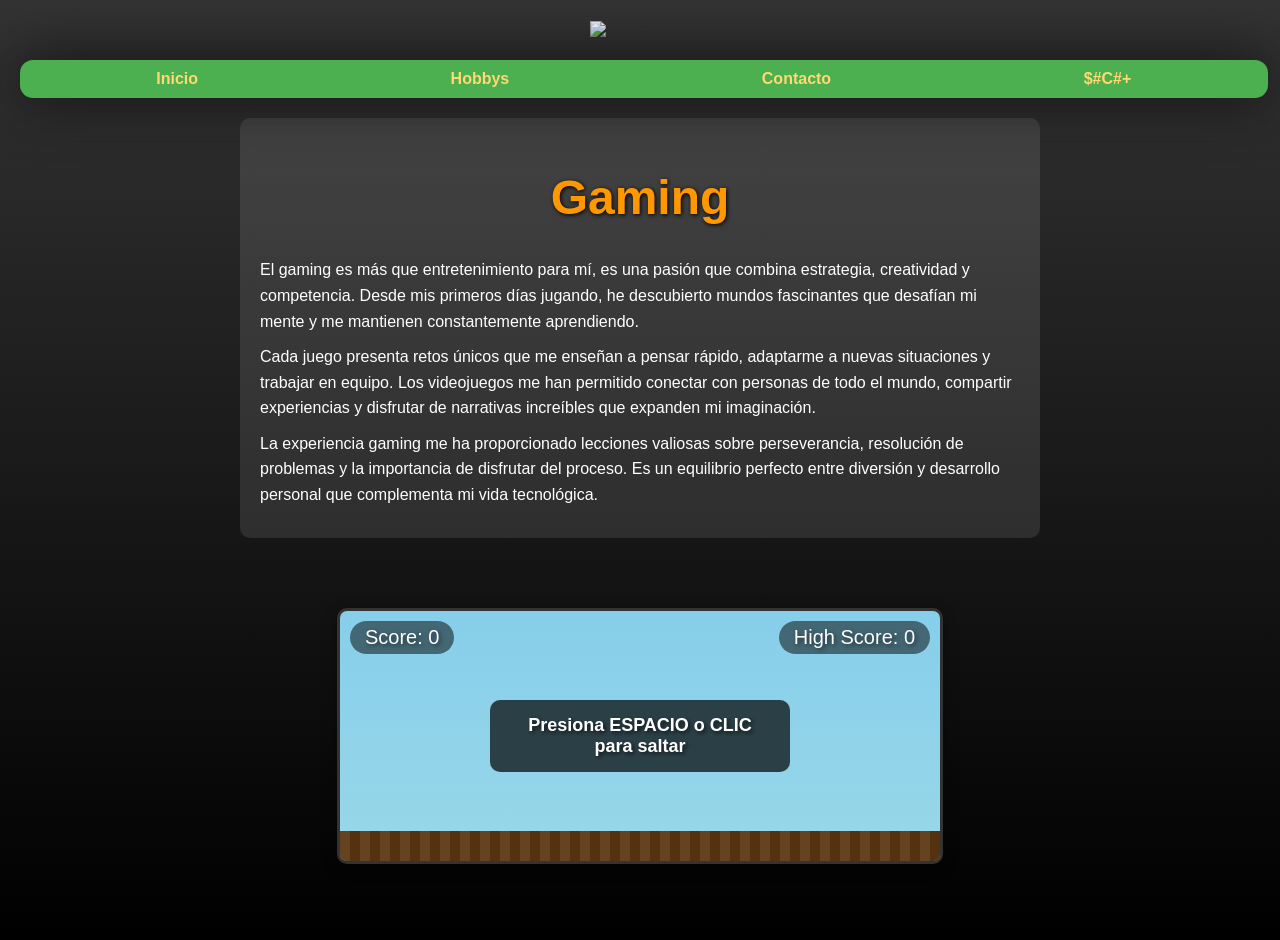
==== html/gaming.html @ 7486aed5 "Add files via upload" ====
<!DOCTYPE html>
<html lang="es">
<head>
    <meta charset="UTF-8">
    <meta name="viewport" content="width=device-width, initial-scale=1.0">
    <title>Gaming</title>
    <link rel="stylesheet" href="../css/gaming.css">
    <meta name="description" content="Mr.caio - Desarrollador web y programador de software. Aprende HTML, CSS, sin mucha experiencia previa.">
    <link rel="shortcut icon" href="/yo/logoi.png" sizes="256x256">
    <link rel="icon" href="/yo/logoi.png" type="image/png" sizes="256x256">
    <link rel="apple-touch-icon" sizes="180x180" href="/yo/apple-touch-icon-180x180.png">
    <link rel="preconnect" href="https://fonts.googleapis.com">
    <link rel="preconnect" href="https://fonts.gstatic.com" crossorigin>
    <link href="https://fonts.googleapis.com/css2?family=Gravitas+One&display=swap" rel="stylesheet">
    <link href="https://fonts.googleapis.com/css2?family=Gravitas+One&family=Rye&display=swap" rel="stylesheet">
</head>
<body>
    <div>
        <a href="/yo/index.html">
            <img src="/yo/logoi.png" alt="Logo" class="logo">
        </a>
    </div>
    <div class="box">
        <div class="ex"><a href="/yo/index.html" class="link act">Inicio</a></div>
        <div class="ex">
            <details class="dropdown">
                <summary class="link">Hobbys</summary>
                    <div class="dropdown-content">
                        <table class="hobby-table">
                            <tr>
                                <td><a href="/yo/html/magia.html">Magia</a></td>
                            </tr>
                            <tr>
                                <td><a href="/yo/html/gimnasio.html">Gimnasio</a></td>
                            </tr>
                            <tr>
                                <td><a href="/yo/html/gaming.html">Gaming</a></td>
                            </tr>
                        </table>
                    </div>
            </details>
        </div>
<div> <a class="link" id="openModal" href="javascript:void(0)">Contacto</a></div>

<div id="contactModal" class="modal">
    <div class="modal-content">
        <span class="close-btn">&times;</span>
        <h2 style="margin-top: 0; color: #ff9900;">Contacto</h2>
        <div class="contact-info">
            <p><strong>📧 Gmail:</strong> <br> <a href="mailto:caiopra1@gmail.com">caiopra1@gmail.com</a></p>
            <p><strong>📞 Teléfono:</strong> <br> <a href="tel:+34643630415">+34 643 630 415</a></p>
        </div>
    </div>
</div>        <div> <a class="link" href="/yo/html/contatame.html">$#C#+</a></div>
        </div>
    <div class="text-container">
        <div class="text-gaming">
            <h1 class="Style1">Gaming</h1>
            <p>El gaming es más que entretenimiento para mí, es una pasión que combina estrategia, creatividad y competencia. Desde mis primeros días jugando, he descubierto mundos fascinantes que desafían mi mente y me mantienen constantemente aprendiendo.</p>
            <p>Cada juego presenta retos únicos que me enseñan a pensar rápido, adaptarme a nuevas situaciones y trabajar en equipo. Los videojuegos me han permitido conectar con personas de todo el mundo, compartir experiencias y disfrutar de narrativas increíbles que expanden mi imaginación.</p>
            <p>La experiencia gaming me ha proporcionado lecciones valiosas sobre perseverancia, resolución de problemas y la importancia de disfrutar del proceso. Es un equilibrio perfecto entre diversión y desarrollo personal que complementa mi vida tecnológica.</p>
        </div>
    </div>

    <!-- JUEGO DEL DINOSAURIO -->
    <div id="game-wrap">
        <div id="game-container">
            <div id="background"></div>
            <div id="ground"></div>
            
            <div id="dino-container">
                <div id="dino-run"></div>
                <div id="dino-jump"></div>
            </div>
            
            <div id="cactus-container"></div>
            
            <div id="score">Score: 0</div>
            <div id="high-score">High Score: 0</div>
            
            <div id="controls">
                <div id="start-message">Presiona ESPACIO o CLIC para saltar</div>
                <div id="mobile-controls" class="hidden">
                    <button id="jump-btn">SALTAR</button>
                    <button id="pause-btn">PAUSA</button>
                </div>
            </div>
            
            <div id="game-over-screen" class="hidden">
                <h2>¡GAME OVER!</h2>
                <p id="final-score">Puntuación: 0</p>
                <button id="restart-btn">REINTENTAR</button>
            </div>
        </div>
    </div>
    <!-- FIN JUEGO -->
    <script src="/yo/scrit/script.js"></script>
    <script src="/yo/scrit/dino.js"></script>
</body>
</html>
---- css/gaming.css ----
body {
            margin: 20px;
            padding: 0;
            color: #333333;
            background: linear-gradient(to bottom, #333, #000);
            min-height: 100vh;
            font-family: Arial, sans-serif;
        }
.box {
            width: 99%;
            margin: 20px auto;
            padding: 10px;
            display: flex;
            justify-content: space-around; /* Mejor que space-between para menús */
            align-items: flex-start; /* Alinea los items arriba */
            border-radius: 13px;
            box-shadow: 0 0 55px #101010;
            position: sticky;
            top: 0px;
            z-index: 1000;
            background-color:#4caf50; /* Un poco transparente */
            backdrop-filter: blur(4px); /* Efecto borroso estilo iOS/Windows 11 */
        }

        .link {
            text-decoration: none;
            color: #ffd971;
            cursor: pointer;
            font-weight: bold;
            transition: color 0.25s ease;
        }

        /* Contenido oculto */
.dropdown-content {
    margin-top: 8px;
    background: rgba(255,255,255,0.95);
    border-radius: 10px;
    padding: 10px;
    box-shadow: 0 15px 35px rgba(0,0,0,0.25);
    opacity: 0;
    transform: translateY(-10px);
    transition: all 1.25s ease;
}

/* Cuando está abierto */
details[open] .dropdown-content {
    opacity: 1;
    transform: translateY(0);
}
        .dropdown {
    position: relative;
        }
        summary {
            list-style: none;
            cursor: pointer;
            font-weight: bold;
            color: #F4511E;
            font-size:1em;
        }
        summary::-webkit-details-marker {
    display: none;
        }
.link:hover {
    color: #ebe7e7;
    text-shadow: 0 1px 3px rgba(0,0,0,0.25);
    transform: scale(1.08);
    transform: color 0.3s ease;
}

        /* Estilos específicos para la tabla desplegable */
        details {
            position: relative;
        }

        .hobby-table {
            margin-top: 10px;
            background: #fff;
            border-radius: 8px;
            border-collapse: collapse;
            font-size: 0.9em;
            box-shadow: 0 4px 8px rgba(0,0,0,0.2);
            width: 150px;
            height: 162px;
        }

        .hobby-table td {
    padding: 0; 
    border-bottom: 1px solid #eee;
    color: #333;
    text-align:start;
    overflow: hidden;
    }
    .hobby-table td a {
    display: block;  /* Hace que el enlace sea un bloque solido */
    width: 100%;     /* Ocupa todo el ancho */
    height: 100%;    /* Ocupa todo el alto */
    padding: 12px;   /* Ponemos el padding AQUÍ en lugar de en el td */
    text-decoration: none; /* Quita el subrayado si lo tiene */
    color: inherit;  /* Hereda el color del texto */
    }

        /* Quitar la flecha por defecto de Chrome/Safari (opcional) */
        summary::-webkit-details-marker {
            display: none;
        }
        /* Contenedor del desplegable */
.dropdown {
    position: relative; /* Necesario para que el hijo se posicione respecto a esto */
    display: inline-block;
}

/* La caja que contiene la tabla */
.dropdown-content {
    backdrop-filter: blur(4px); /* Efecto borroso */
    transform-origin: 10% 0%; /* Punto de origen para animaciones */
    position: absolute;  /* Hace que flote delante */
    top: 100%;           /* Aparece justo debajo del texto 'Hobbys' */
    left: 10%;           /* Lo centramos respecto al texto */
    transform: translateX(-50%); /* Ajuste fino para centrado perfecto */
    z-index: 100;        /* Asegura que esté por encima de todo */
    background-color: rgba(80, 78, 78, 0.804);
    min-width: 150px;    /* Ancho mínimo de la tablita */
    box-shadow: 0px 8px 16px rgba(0, 0, 0, 0.731);
    border-radius: 8px;
    margin-top: 13px;    /* Separación de la barra naranja */
    overflow: hidden;    /* Para que los bordes redondeados corten la tabla */
    transition: all 0.6s;
    backdrop-filter: sepia(90%);
}

.hobby-table tr:last-child td {
    border-bottom: none;

}

/* Opcional: cambio de color al pasar el mouse por cada hobby */
.hobby-table tr:hover {
    border-radius: 8px;
    background-color: #bbb;
    cursor: pointer;
}
a {
    text-decoration: none;
    color: inherit;
}
h1 {
    font-variant: normal;
    font-size: 300%;
    color: #ff9800;
    text-shadow: #000 1px 1px 4px;
    text-align: center;
    text-wrap: balance;
}
.logo:hover {
    
    transform: scale(1.2); /* Efecto de crecimiento */
    transition: transform 0.4s ease;
    filter: drop-shadow(0 0 100px #ffff89);
}
.logo {
    padding: 1px;
    display: block;
    margin: 1px auto;
    width: 100px;
    height: auto;
    
}

h2, h3 {
    margin: 10px 0;
}



.text-container {
    max-width: 800px;
    margin: 0 auto 30px;
}

.text-gaming {
    background: rgba(255, 255, 255, 0.1);
    padding: 20px;
    border-radius: 10px;
    color: white;
}

.text-gaming p {
    line-height: 1.6;
    margin: 10px 0;
}

/* JUEGO DEL DINOSAURIO */
#game-wrap {
    text-align: center;
    margin: 50px auto;
    padding: 20px;
    max-width: 800px;
}

#game-container {
    width: 100%;
    max-width: 600px;
    height: 250px;
    border: 3px solid #333;
    margin: 0 auto;
    position: relative;
    overflow: hidden;
    background: linear-gradient(to bottom, #87CEEB 0%, #98D8E8 100%);
    cursor: pointer;
    border-radius: 10px;
    box-shadow: 0 4px 15px rgba(0,0,0,0.3);
}

/* Fondo */
#background {
    position: absolute;
    width: 100%;
    height: 100%;
    overflow: hidden;
}

/* Nubes */
.cloud {
    position: absolute;
    width: 60px;
    height: 30px;
    background: rgba(255, 255, 255, 0.8);
    border-radius: 50px;
    filter: blur(2px);
    z-index: 1;
    animation: cloudMove 20s linear infinite;
}

.cloud::before, .cloud::after {
    content: '';
    position: absolute;
    background: rgba(255, 255, 255, 0.8);
    border-radius: 50%;
}

.cloud::before {
    width: 25px;
    height: 25px;
    top: -10px;
    left: 8px;
}

.cloud::after {
    width: 35px;
    height: 35px;
    top: -15px;
    right: 8px;
}

@keyframes cloudMove {
    0% { right: -100px; }
    100% { right: 100%; }
}

/* --- ESTILOS DEL MODAL DE CONTACTO --- */
.modal {
    display: none; 
    position: fixed;
    z-index: 3000; /* Por encima de todo */
    left: 0;
    top: 0;
    width: 100%;
    height: 100%;
    background-color: rgba(0, 0, 0, 0.85); 
    backdrop-filter: blur(10px); 
}

.modal-content {
    background-color: #1a1a1a;
    margin: 15% auto;
    padding: 30px;
    border: 2px solid #ff9900;
    width: 85%;
    max-width: 350px;
    border-radius: 20px;
    text-align: center;
    color: white;
    box-shadow: 0 0 50px rgba(255, 153, 0, 0.2);
    position: relative;
    animation: fadeIn 0.4s ease;
}

.close-btn {
    position: absolute;
    top: 10px;
    right: 15px;
    font-size: 24px;
    color: #ff9900;
    cursor: pointer;
}

.contact-info p {
    margin: 15px 0;
    font-size: 1.1em;
}

.contact-info a {
    color: #e99a24;
    text-decoration: none;
    font-weight: bold;
}

.contact-info a:hover {
    text-decoration: underline;
}

/* Suelo */
#ground {
    position: absolute;
    bottom: 0;
    width: 200%;
    height: 30px;
    background: #654321;
    background-image: repeating-linear-gradient(
        90deg,
        #654321 0px,
        #654321 10px,
        #543210 10px,
        #543210 20px
    );
    z-index: 3;
}

/* Contenedor del dinosaurio */
/* bottom se controla desde JS para que la hitbox coincida exactamente */
#dino-container {
    position: absolute;
    bottom: 30px;      /* valor inicial; JS lo sobreescribe en el salto */
    left: 50px;
    width: 60px;
    height: 70px;
    z-index: 10;
    will-change: bottom;   /* avisa al navegador de que bottom cambiará */
    border: blue solid 0px; /* Para depuración, se quita en producción */
}

/* Dinosaurio corriendo */
#dino-run {
    position: absolute;
    top: 23px;
    left: -12px;           /* ajuste fino para centrar el sprite */
    width: 200%;
    height: 100%;
    background-size: contain;
    background-repeat: no-repeat;
    background-position: center;
}

/* Dinosaurio saltando */
#dino-jump {
    position: absolute;
    top: 0;
    left: 0;
    width: 200%;
    height: 200%;
    background-size: contain;
    background-repeat: no-repeat;
    background-position: center;
    display: none;
}

/* Cuando #dino-container tiene clase .jumping */
.jumping #dino-run  { display: none; }
.jumping #dino-jump { display: block; }
/* La animación del salto la hace JS moviendo bottom,
   así que NO hay @keyframes dinoJump aquí */

/* Contenedor de cactus */
#cactus-container {
    position: absolute;
    bottom: 30px;
    width: 100%;
    height: 100px;
    z-index: 5;
}

/* Cactus */
.cactus {
    position: absolute;
    bottom: 0;
    width: 100px;
    height: 91px;
    background-size: contain;
    background-repeat: no-repeat;
    background-position: center bottom;
    right: -50px;
    border: red solid 0px; /* Para depuración, se quita en producción */
}

.double-cactus {
    width: 50px;
}

/* Puntuaciones */
#score, #high-score {
    position: absolute;
    top: 10px;
    font-family: 'Arial Black', sans-serif;
    font-size: 20px;
    color: white;
    text-shadow: 2px 2px 4px rgba(0,0,0,0.5);
    z-index: 20;
    background: rgba(0,0,0,0.5);
    padding: 5px 15px;
    border-radius: 20px;
    transition: all 0.2s;
}

#score { left: 10px; }
#high-score { right: 10px; }

/* Controles */
#controls {
    position: absolute;
    width: 100%;
    height: 100%;
    pointer-events: none;
    z-index: 20;
}

#controls > * {
    pointer-events: auto;
}

/* Controles móviles */
#mobile-controls {
    position: absolute;
    bottom: 10px;
    right: 10px;
    display: flex;
    gap: 10px;
    z-index: 25;
}

#mobile-controls button {
    padding: 10px 20px;
    font-size: 14px;
    border: none;
    border-radius: 20px;
    background: linear-gradient(to bottom, #4CAF50 0%, #2E7D32 100%);
    color: white;
    cursor: pointer;
    box-shadow: 0 3px 5px rgba(0,0,0,0.3);
    transition: transform 0.1s;
}

#mobile-controls button:active {
    transform: scale(0.95);
}

/* Pantalla de Game Over */
#game-over-screen {
    position: absolute;
    top: 50%;
    left: 50%;
    transform: translate(-50%, -50%);
    background: rgba(0, 0, 0, 0.95);
    padding: 40px;
    border-radius: 20px;
    text-align: center;
    z-index: 100;
    border: 4px solid #FF5252;
    min-width: 300px;
    backdrop-filter: blur(5px);
}

#game-over-screen h2 {
    color: #FF5252;
    margin: 0 0 20px 0;
    font-size: 36px;
    text-shadow: 0 0 10px rgba(255, 82, 82, 0.5);
}

#game-over-screen p {
    color: white;
    font-size: 24px;
    margin-bottom: 30px;
}

#game-over-screen button {
    margin: 10px;
    padding: 12px 30px;
    font-size: 16px;
    border: none;
    border-radius: 25px;
    cursor: pointer;
    transition: all 0.3s;
    font-weight: bold;
}

#restart-btn {
    background: linear-gradient(to bottom, #4CAF50 0%, #2E7D32 100%);
    color: white;
}

#game-over-screen button:hover {
    transform: translateY(-3px);
    box-shadow: 0 5px 15px rgba(0,0,0,0.4);
}

/* Mensaje de inicio */
#start-message {
    position: absolute;
    top: 50%;
    left: 50%;
    transform: translate(-50%, -50%);
    color: white;
    font-size: 18px;
    font-weight: bold;
    text-shadow: 2px 2px 4px rgba(0,0,0,0.7);
    background: rgba(0,0,0,0.7);
    padding: 15px 25px;
    border-radius: 10px;
    z-index: 50;
    animation: pulse 2s infinite;
}

@keyframes pulse {
    0%, 100% { opacity: 1; }
    50% { opacity: 0.7; }
}

/* Clase para ocultar elementos */
.hidden { 
    display: none !important; 
}

/* Efecto de golpe */
@keyframes hitFlash {
    0% { opacity: 1; }
    100% { opacity: 0; }
}

/* Responsive */
@media (max-width: 768px) {
    #game-container {
        height: 200px;
        max-width: 95%;
    }
    
    #dino-container {
        left: 30px;
        width: 50px;
        height: 60px;
    }
    
    .cactus {
        width: 25px;
        height: 60px;
    }
    
    #score, #high-score {
        font-size: 16px;
        padding: 5px 10px;
    }
    
    #start-message {
        font-size: 14px;
        padding: 10px 15px;
    }
}
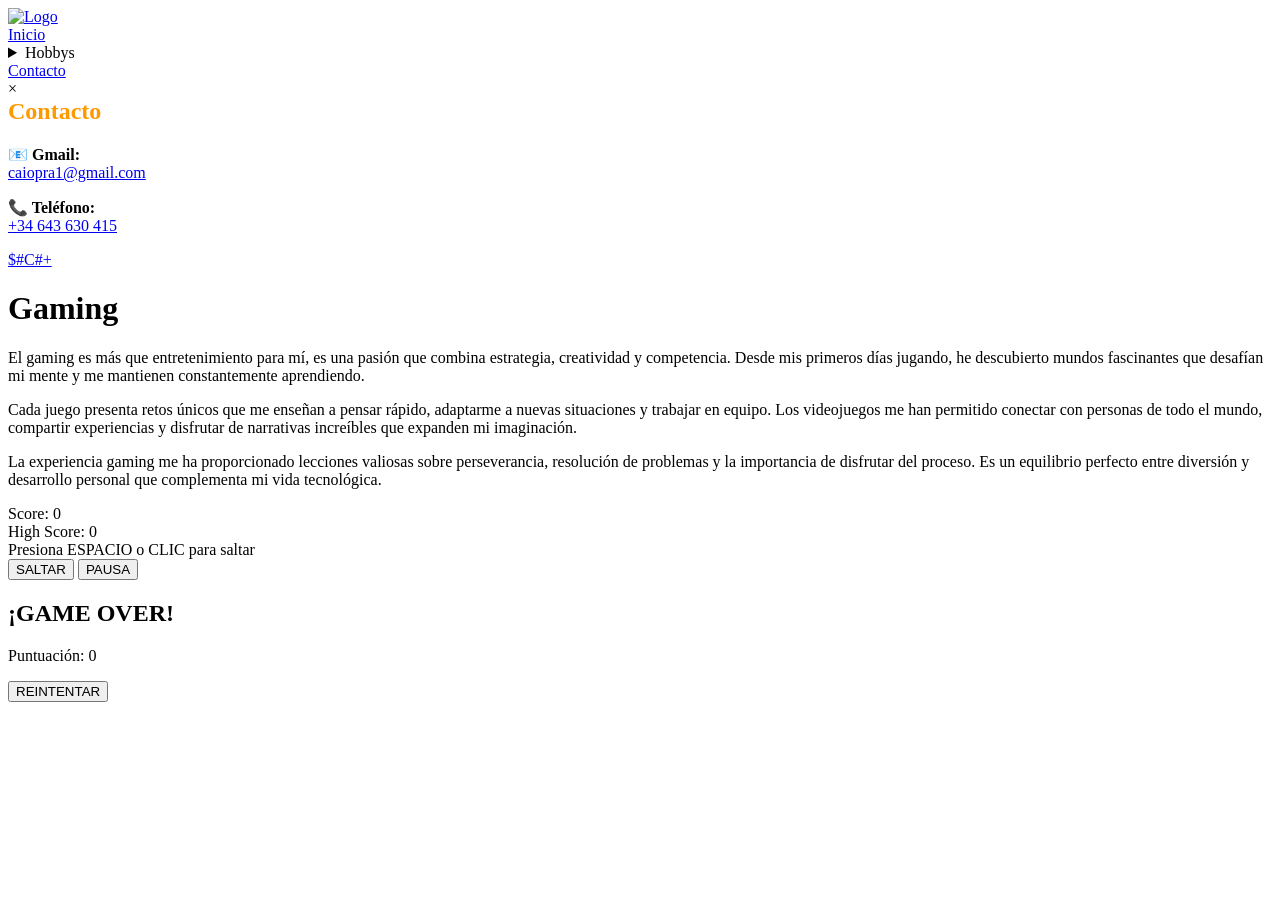
==== commit ba3b30e0: "Update gaming.html" ====
--- a/html/gaming.html
+++ b/html/gaming.html
@@ -4,11 +4,11 @@
     <meta charset="UTF-8">
     <meta name="viewport" content="width=device-width, initial-scale=1.0">
     <title>Gaming</title>
-    <link rel="stylesheet" href="../css/gaming.css">
+    <link rel="stylesheet" href="css/gaming.css">
     <meta name="description" content="Mr.caio - Desarrollador web y programador de software. Aprende HTML, CSS, sin mucha experiencia previa.">
-    <link rel="shortcut icon" href="/yo/logoi.png" sizes="256x256">
-    <link rel="icon" href="/yo/logoi.png" type="image/png" sizes="256x256">
-    <link rel="apple-touch-icon" sizes="180x180" href="/yo/apple-touch-icon-180x180.png">
+    <link rel="shortcut icon" href="logoi.png" sizes="256x256">
+    <link rel="icon" href="logoi.png" type="image/png" sizes="256x256">
+    <link rel="apple-touch-icon" sizes="180x180" href="apple-touch-icon-180x180.png">
     <link rel="preconnect" href="https://fonts.googleapis.com">
     <link rel="preconnect" href="https://fonts.gstatic.com" crossorigin>
     <link href="https://fonts.googleapis.com/css2?family=Gravitas+One&display=swap" rel="stylesheet">
@@ -16,25 +16,25 @@
 </head>
 <body>
     <div>
-        <a href="/yo/index.html">
-            <img src="/yo/logoi.png" alt="Logo" class="logo">
+        <a href="index.html">
+            <img src="logoi.png" alt="Logo" class="logo">
         </a>
     </div>
     <div class="box">
-        <div class="ex"><a href="/yo/index.html" class="link act">Inicio</a></div>
+        <div class="ex"><a href="index.html" class="link act">Inicio</a></div>
         <div class="ex">
             <details class="dropdown">
                 <summary class="link">Hobbys</summary>
                     <div class="dropdown-content">
                         <table class="hobby-table">
                             <tr>
-                                <td><a href="/yo/html/magia.html">Magia</a></td>
+                                <td><a href="html/magia.html">Magia</a></td>
                             </tr>
                             <tr>
-                                <td><a href="/yo/html/gimnasio.html">Gimnasio</a></td>
+                                <td><a href="html/gimnasio.html">Gimnasio</a></td>
                             </tr>
                             <tr>
-                                <td><a href="/yo/html/gaming.html">Gaming</a></td>
+                                <td><a href="html/gaming.html">Gaming</a></td>
                             </tr>
                         </table>
                     </div>
@@ -51,8 +51,7 @@
             <p><strong>📞 Teléfono:</strong> <br> <a href="tel:+34643630415">+34 643 630 415</a></p>
         </div>
     </div>
-</div>        <div> <a class="link" href="/yo/html/contatame.html">$#C#+</a></div>
-        </div>
+</div>        <div> <a class="link" href="html/contatame.html">$#C#+</a></div>
     <div class="text-container">
         <div class="text-gaming">
             <h1 class="Style1">Gaming</h1>
@@ -94,7 +93,7 @@
         </div>
     </div>
     <!-- FIN JUEGO -->
-    <script src="/yo/scrit/script.js"></script>
-    <script src="/yo/scrit/dino.js"></script>
+    <script src="scrit/script.js"></script>
+    <script src="scrit/dino.js"></script>
 </body>
-</html>+</html>
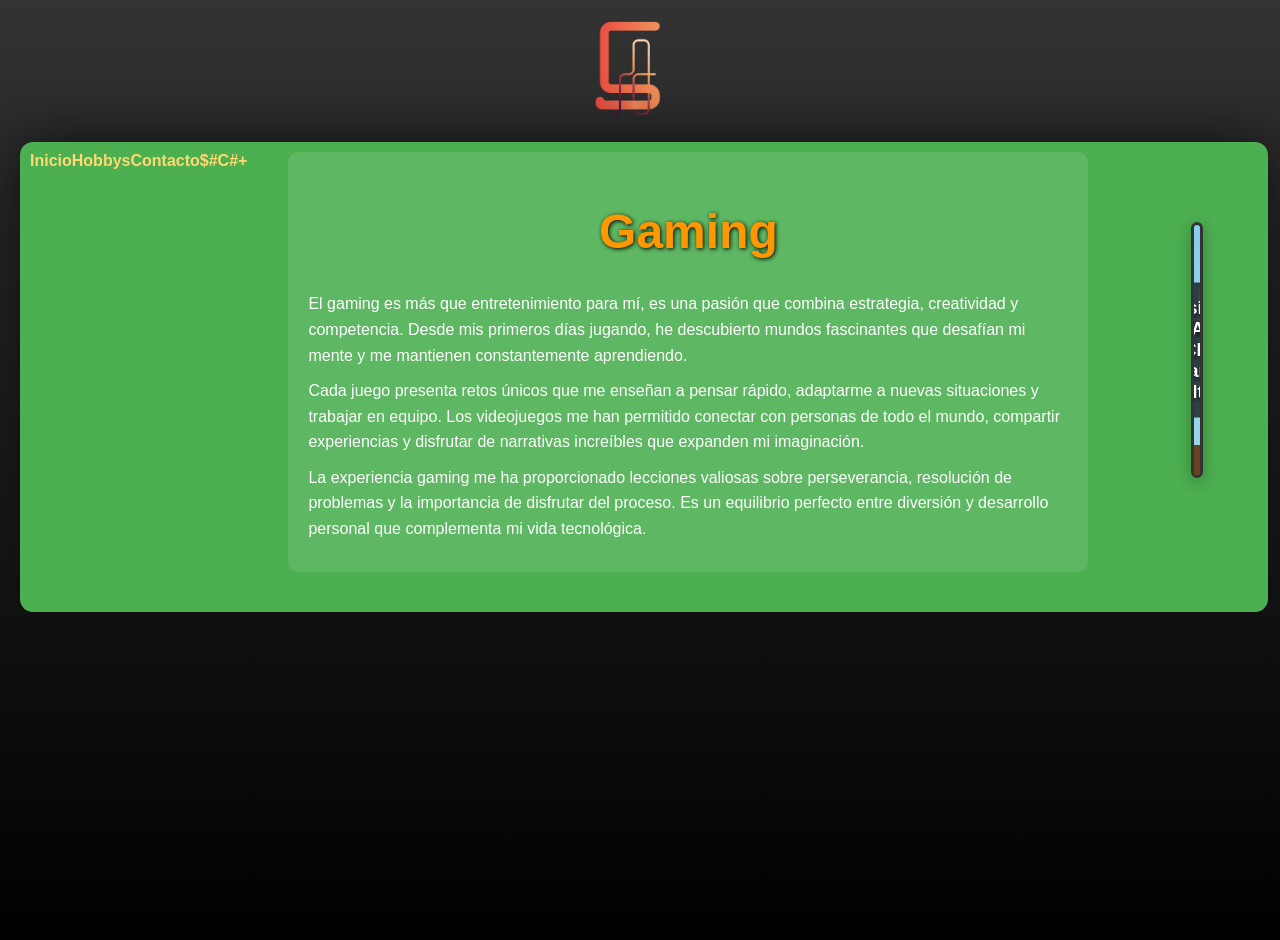
==== commit ee57814d: "Update gaming.html" ====
--- a/html/gaming.html
+++ b/html/gaming.html
@@ -4,11 +4,11 @@
     <meta charset="UTF-8">
     <meta name="viewport" content="width=device-width, initial-scale=1.0">
     <title>Gaming</title>
-    <link rel="stylesheet" href="css/gaming.css">
+    <link rel="stylesheet" href="../css/gaming.css">
     <meta name="description" content="Mr.caio - Desarrollador web y programador de software. Aprende HTML, CSS, sin mucha experiencia previa.">
-    <link rel="shortcut icon" href="logoi.png" sizes="256x256">
-    <link rel="icon" href="logoi.png" type="image/png" sizes="256x256">
-    <link rel="apple-touch-icon" sizes="180x180" href="apple-touch-icon-180x180.png">
+    <link rel="shortcut icon" href="../logoi.png" sizes="256x256">
+    <link rel="icon" href="../logoi.png" type="image/png" sizes="256x256">
+    <link rel="apple-touch-icon" sizes="180x180" href="../apple-touch-icon-180x180.png">
     <link rel="preconnect" href="https://fonts.googleapis.com">
     <link rel="preconnect" href="https://fonts.gstatic.com" crossorigin>
     <link href="https://fonts.googleapis.com/css2?family=Gravitas+One&display=swap" rel="stylesheet">
@@ -16,25 +16,25 @@
 </head>
 <body>
     <div>
-        <a href="index.html">
-            <img src="logoi.png" alt="Logo" class="logo">
+        <a href="../index.html">
+            <img src="../logoi.png" alt="Logo" class="logo">
         </a>
     </div>
     <div class="box">
-        <div class="ex"><a href="index.html" class="link act">Inicio</a></div>
+        <div class="ex"><a href="../index.html" class="link act">Inicio</a></div>
         <div class="ex">
             <details class="dropdown">
                 <summary class="link">Hobbys</summary>
                     <div class="dropdown-content">
                         <table class="hobby-table">
                             <tr>
-                                <td><a href="html/magia.html">Magia</a></td>
+                                <td><a href="/magia.html">Magia</a></td>
                             </tr>
                             <tr>
-                                <td><a href="html/gimnasio.html">Gimnasio</a></td>
+                                <td><a href="/gimnasio.html">Gimnasio</a></td>
                             </tr>
                             <tr>
-                                <td><a href="html/gaming.html">Gaming</a></td>
+                                <td><a href="/gaming.html">Gaming</a></td>
                             </tr>
                         </table>
                     </div>
@@ -51,7 +51,7 @@
             <p><strong>📞 Teléfono:</strong> <br> <a href="tel:+34643630415">+34 643 630 415</a></p>
         </div>
     </div>
-</div>        <div> <a class="link" href="html/contatame.html">$#C#+</a></div>
+</div>        <div> <a class="link" href="/contatame.html">$#C#+</a></div>
     <div class="text-container">
         <div class="text-gaming">
             <h1 class="Style1">Gaming</h1>
@@ -93,7 +93,7 @@
         </div>
     </div>
     <!-- FIN JUEGO -->
-    <script src="scrit/script.js"></script>
-    <script src="scrit/dino.js"></script>
+    <script src="../scrit/script.js"></script>
+    <script src="../scrit/dino.js"></script>
 </body>
 </html>
--- a/css/gaming.css
+++ b/css/gaming.css
@@ -0,0 +1,566 @@
+body {
+            margin: 20px;
+            padding: 0;
+            color: #333333;
+            background: linear-gradient(to bottom, #333, #000);
+            min-height: 100vh;
+            font-family: Arial, sans-serif;
+        }
+.box {
+            width: 99%;
+            margin: 20px auto;
+            padding: 10px;
+            display: flex;
+            justify-content: space-around; /* Mejor que space-between para menús */
+            align-items: flex-start; /* Alinea los items arriba */
+            border-radius: 13px;
+            box-shadow: 0 0 55px #101010;
+            position: sticky;
+            top: 0px;
+            z-index: 1000;
+            background-color:#4caf50; /* Un poco transparente */
+            backdrop-filter: blur(4px); /* Efecto borroso estilo iOS/Windows 11 */
+        }
+
+        .link {
+            text-decoration: none;
+            color: #ffd971;
+            cursor: pointer;
+            font-weight: bold;
+            transition: color 0.25s ease;
+        }
+
+        /* Contenido oculto */
+.dropdown-content {
+    margin-top: 8px;
+    background: rgba(255,255,255,0.95);
+    border-radius: 10px;
+    padding: 10px;
+    box-shadow: 0 15px 35px rgba(0,0,0,0.25);
+    opacity: 0;
+    transform: translateY(-10px);
+    transition: all 1.25s ease;
+}
+
+/* Cuando está abierto */
+details[open] .dropdown-content {
+    opacity: 1;
+    transform: translateY(0);
+}
+        .dropdown {
+    position: relative;
+        }
+        summary {
+            list-style: none;
+            cursor: pointer;
+            font-weight: bold;
+            color: #F4511E;
+            font-size:1em;
+        }
+        summary::-webkit-details-marker {
+    display: none;
+        }
+.link:hover {
+    color: #ebe7e7;
+    text-shadow: 0 1px 3px rgba(0,0,0,0.25);
+    transform: scale(1.08);
+    transform: color 0.3s ease;
+}
+
+        /* Estilos específicos para la tabla desplegable */
+        details {
+            position: relative;
+        }
+
+        .hobby-table {
+            margin-top: 10px;
+            background: #fff;
+            border-radius: 8px;
+            border-collapse: collapse;
+            font-size: 0.9em;
+            box-shadow: 0 4px 8px rgba(0,0,0,0.2);
+            width: 150px;
+            height: 162px;
+        }
+
+        .hobby-table td {
+    padding: 0; 
+    border-bottom: 1px solid #eee;
+    color: #333;
+    text-align:start;
+    overflow: hidden;
+    }
+    .hobby-table td a {
+    display: block;  /* Hace que el enlace sea un bloque solido */
+    width: 100%;     /* Ocupa todo el ancho */
+    height: 100%;    /* Ocupa todo el alto */
+    padding: 12px;   /* Ponemos el padding AQUÍ en lugar de en el td */
+    text-decoration: none; /* Quita el subrayado si lo tiene */
+    color: inherit;  /* Hereda el color del texto */
+    }
+
+        /* Quitar la flecha por defecto de Chrome/Safari (opcional) */
+        summary::-webkit-details-marker {
+            display: none;
+        }
+        /* Contenedor del desplegable */
+.dropdown {
+    position: relative; /* Necesario para que el hijo se posicione respecto a esto */
+    display: inline-block;
+}
+
+/* La caja que contiene la tabla */
+.dropdown-content {
+    backdrop-filter: blur(4px); /* Efecto borroso */
+    transform-origin: 10% 0%; /* Punto de origen para animaciones */
+    position: absolute;  /* Hace que flote delante */
+    top: 100%;           /* Aparece justo debajo del texto 'Hobbys' */
+    left: 10%;           /* Lo centramos respecto al texto */
+    transform: translateX(-50%); /* Ajuste fino para centrado perfecto */
+    z-index: 100;        /* Asegura que esté por encima de todo */
+    background-color: rgba(80, 78, 78, 0.804);
+    min-width: 150px;    /* Ancho mínimo de la tablita */
+    box-shadow: 0px 8px 16px rgba(0, 0, 0, 0.731);
+    border-radius: 8px;
+    margin-top: 13px;    /* Separación de la barra naranja */
+    overflow: hidden;    /* Para que los bordes redondeados corten la tabla */
+    transition: all 0.6s;
+    backdrop-filter: sepia(90%);
+}
+
+.hobby-table tr:last-child td {
+    border-bottom: none;
+
+}
+
+/* Opcional: cambio de color al pasar el mouse por cada hobby */
+.hobby-table tr:hover {
+    border-radius: 8px;
+    background-color: #bbb;
+    cursor: pointer;
+}
+a {
+    text-decoration: none;
+    color: inherit;
+}
+h1 {
+    font-variant: normal;
+    font-size: 300%;
+    color: #ff9800;
+    text-shadow: #000 1px 1px 4px;
+    text-align: center;
+    text-wrap: balance;
+}
+.logo:hover {
+    
+    transform: scale(1.2); /* Efecto de crecimiento */
+    transition: transform 0.4s ease;
+    filter: drop-shadow(0 0 100px #ffff89);
+}
+.logo {
+    padding: 1px;
+    display: block;
+    margin: 1px auto;
+    width: 100px;
+    height: auto;
+    
+}
+
+h2, h3 {
+    margin: 10px 0;
+}
+
+
+
+.text-container {
+    max-width: 800px;
+    margin: 0 auto 30px;
+}
+
+.text-gaming {
+    background: rgba(255, 255, 255, 0.1);
+    padding: 20px;
+    border-radius: 10px;
+    color: white;
+}
+
+.text-gaming p {
+    line-height: 1.6;
+    margin: 10px 0;
+}
+
+/* JUEGO DEL DINOSAURIO */
+#game-wrap {
+    text-align: center;
+    margin: 50px auto;
+    padding: 20px;
+    max-width: 800px;
+}
+
+#game-container {
+    width: 100%;
+    max-width: 600px;
+    height: 250px;
+    border: 3px solid #333;
+    margin: 0 auto;
+    position: relative;
+    overflow: hidden;
+    background: linear-gradient(to bottom, #87CEEB 0%, #98D8E8 100%);
+    cursor: pointer;
+    border-radius: 10px;
+    box-shadow: 0 4px 15px rgba(0,0,0,0.3);
+}
+
+/* Fondo */
+#background {
+    position: absolute;
+    width: 100%;
+    height: 100%;
+    overflow: hidden;
+}
+
+/* Nubes */
+.cloud {
+    position: absolute;
+    width: 60px;
+    height: 30px;
+    background: rgba(255, 255, 255, 0.8);
+    border-radius: 50px;
+    filter: blur(2px);
+    z-index: 1;
+    animation: cloudMove 20s linear infinite;
+}
+
+.cloud::before, .cloud::after {
+    content: '';
+    position: absolute;
+    background: rgba(255, 255, 255, 0.8);
+    border-radius: 50%;
+}
+
+.cloud::before {
+    width: 25px;
+    height: 25px;
+    top: -10px;
+    left: 8px;
+}
+
+.cloud::after {
+    width: 35px;
+    height: 35px;
+    top: -15px;
+    right: 8px;
+}
+
+@keyframes cloudMove {
+    0% { right: -100px; }
+    100% { right: 100%; }
+}
+
+/* --- ESTILOS DEL MODAL DE CONTACTO --- */
+.modal {
+    display: none; 
+    position: fixed;
+    z-index: 3000; /* Por encima de todo */
+    left: 0;
+    top: 0;
+    width: 100%;
+    height: 100%;
+    background-color: rgba(0, 0, 0, 0.85); 
+    backdrop-filter: blur(10px); 
+}
+
+.modal-content {
+    background-color: #1a1a1a;
+    margin: 15% auto;
+    padding: 30px;
+    border: 2px solid #ff9900;
+    width: 85%;
+    max-width: 350px;
+    border-radius: 20px;
+    text-align: center;
+    color: white;
+    box-shadow: 0 0 50px rgba(255, 153, 0, 0.2);
+    position: relative;
+    animation: fadeIn 0.4s ease;
+}
+
+.close-btn {
+    position: absolute;
+    top: 10px;
+    right: 15px;
+    font-size: 24px;
+    color: #ff9900;
+    cursor: pointer;
+}
+
+.contact-info p {
+    margin: 15px 0;
+    font-size: 1.1em;
+}
+
+.contact-info a {
+    color: #e99a24;
+    text-decoration: none;
+    font-weight: bold;
+}
+
+.contact-info a:hover {
+    text-decoration: underline;
+}
+
+/* Suelo */
+#ground {
+    position: absolute;
+    bottom: 0;
+    width: 200%;
+    height: 30px;
+    background: #654321;
+    background-image: repeating-linear-gradient(
+        90deg,
+        #654321 0px,
+        #654321 10px,
+        #543210 10px,
+        #543210 20px
+    );
+    z-index: 3;
+}
+
+/* Contenedor del dinosaurio */
+/* bottom se controla desde JS para que la hitbox coincida exactamente */
+#dino-container {
+    position: absolute;
+    bottom: 30px;      /* valor inicial; JS lo sobreescribe en el salto */
+    left: 50px;
+    width: 60px;
+    height: 70px;
+    z-index: 10;
+    will-change: bottom;   /* avisa al navegador de que bottom cambiará */
+    border: blue solid 0px; /* Para depuración, se quita en producción */
+}
+
+/* Dinosaurio corriendo */
+#dino-run {
+    position: absolute;
+    top: 23px;
+    left: -12px;           /* ajuste fino para centrar el sprite */
+    width: 200%;
+    height: 100%;
+    background-size: contain;
+    background-repeat: no-repeat;
+    background-position: center;
+}
+
+/* Dinosaurio saltando */
+#dino-jump {
+    position: absolute;
+    top: 0;
+    left: 0;
+    width: 200%;
+    height: 200%;
+    background-size: contain;
+    background-repeat: no-repeat;
+    background-position: center;
+    display: none;
+}
+
+/* Cuando #dino-container tiene clase .jumping */
+.jumping #dino-run  { display: none; }
+.jumping #dino-jump { display: block; }
+/* La animación del salto la hace JS moviendo bottom,
+   así que NO hay @keyframes dinoJump aquí */
+
+/* Contenedor de cactus */
+#cactus-container {
+    position: absolute;
+    bottom: 30px;
+    width: 100%;
+    height: 100px;
+    z-index: 5;
+}
+
+/* Cactus */
+.cactus {
+    position: absolute;
+    bottom: 0;
+    width: 100px;
+    height: 91px;
+    background-size: contain;
+    background-repeat: no-repeat;
+    background-position: center bottom;
+    right: -50px;
+    border: red solid 0px; /* Para depuración, se quita en producción */
+}
+
+.double-cactus {
+    width: 50px;
+}
+
+/* Puntuaciones */
+#score, #high-score {
+    position: absolute;
+    top: 10px;
+    font-family: 'Arial Black', sans-serif;
+    font-size: 20px;
+    color: white;
+    text-shadow: 2px 2px 4px rgba(0,0,0,0.5);
+    z-index: 20;
+    background: rgba(0,0,0,0.5);
+    padding: 5px 15px;
+    border-radius: 20px;
+    transition: all 0.2s;
+}
+
+#score { left: 10px; }
+#high-score { right: 10px; }
+
+/* Controles */
+#controls {
+    position: absolute;
+    width: 100%;
+    height: 100%;
+    pointer-events: none;
+    z-index: 20;
+}
+
+#controls > * {
+    pointer-events: auto;
+}
+
+/* Controles móviles */
+#mobile-controls {
+    position: absolute;
+    bottom: 10px;
+    right: 10px;
+    display: flex;
+    gap: 10px;
+    z-index: 25;
+}
+
+#mobile-controls button {
+    padding: 10px 20px;
+    font-size: 14px;
+    border: none;
+    border-radius: 20px;
+    background: linear-gradient(to bottom, #4CAF50 0%, #2E7D32 100%);
+    color: white;
+    cursor: pointer;
+    box-shadow: 0 3px 5px rgba(0,0,0,0.3);
+    transition: transform 0.1s;
+}
+
+#mobile-controls button:active {
+    transform: scale(0.95);
+}
+
+/* Pantalla de Game Over */
+#game-over-screen {
+    position: absolute;
+    top: 50%;
+    left: 50%;
+    transform: translate(-50%, -50%);
+    background: rgba(0, 0, 0, 0.95);
+    padding: 40px;
+    border-radius: 20px;
+    text-align: center;
+    z-index: 100;
+    border: 4px solid #FF5252;
+    min-width: 300px;
+    backdrop-filter: blur(5px);
+}
+
+#game-over-screen h2 {
+    color: #FF5252;
+    margin: 0 0 20px 0;
+    font-size: 36px;
+    text-shadow: 0 0 10px rgba(255, 82, 82, 0.5);
+}
+
+#game-over-screen p {
+    color: white;
+    font-size: 24px;
+    margin-bottom: 30px;
+}
+
+#game-over-screen button {
+    margin: 10px;
+    padding: 12px 30px;
+    font-size: 16px;
+    border: none;
+    border-radius: 25px;
+    cursor: pointer;
+    transition: all 0.3s;
+    font-weight: bold;
+}
+
+#restart-btn {
+    background: linear-gradient(to bottom, #4CAF50 0%, #2E7D32 100%);
+    color: white;
+}
+
+#game-over-screen button:hover {
+    transform: translateY(-3px);
+    box-shadow: 0 5px 15px rgba(0,0,0,0.4);
+}
+
+/* Mensaje de inicio */
+#start-message {
+    position: absolute;
+    top: 50%;
+    left: 50%;
+    transform: translate(-50%, -50%);
+    color: white;
+    font-size: 18px;
+    font-weight: bold;
+    text-shadow: 2px 2px 4px rgba(0,0,0,0.7);
+    background: rgba(0,0,0,0.7);
+    padding: 15px 25px;
+    border-radius: 10px;
+    z-index: 50;
+    animation: pulse 2s infinite;
+}
+
+@keyframes pulse {
+    0%, 100% { opacity: 1; }
+    50% { opacity: 0.7; }
+}
+
+/* Clase para ocultar elementos */
+.hidden { 
+    display: none !important; 
+}
+
+/* Efecto de golpe */
+@keyframes hitFlash {
+    0% { opacity: 1; }
+    100% { opacity: 0; }
+}
+
+/* Responsive */
+@media (max-width: 768px) {
+    #game-container {
+        height: 200px;
+        max-width: 95%;
+    }
+    
+    #dino-container {
+        left: 30px;
+        width: 50px;
+        height: 60px;
+    }
+    
+    .cactus {
+        width: 25px;
+        height: 60px;
+    }
+    
+    #score, #high-score {
+        font-size: 16px;
+        padding: 5px 10px;
+    }
+    
+    #start-message {
+        font-size: 14px;
+        padding: 10px 15px;
+    }
+}
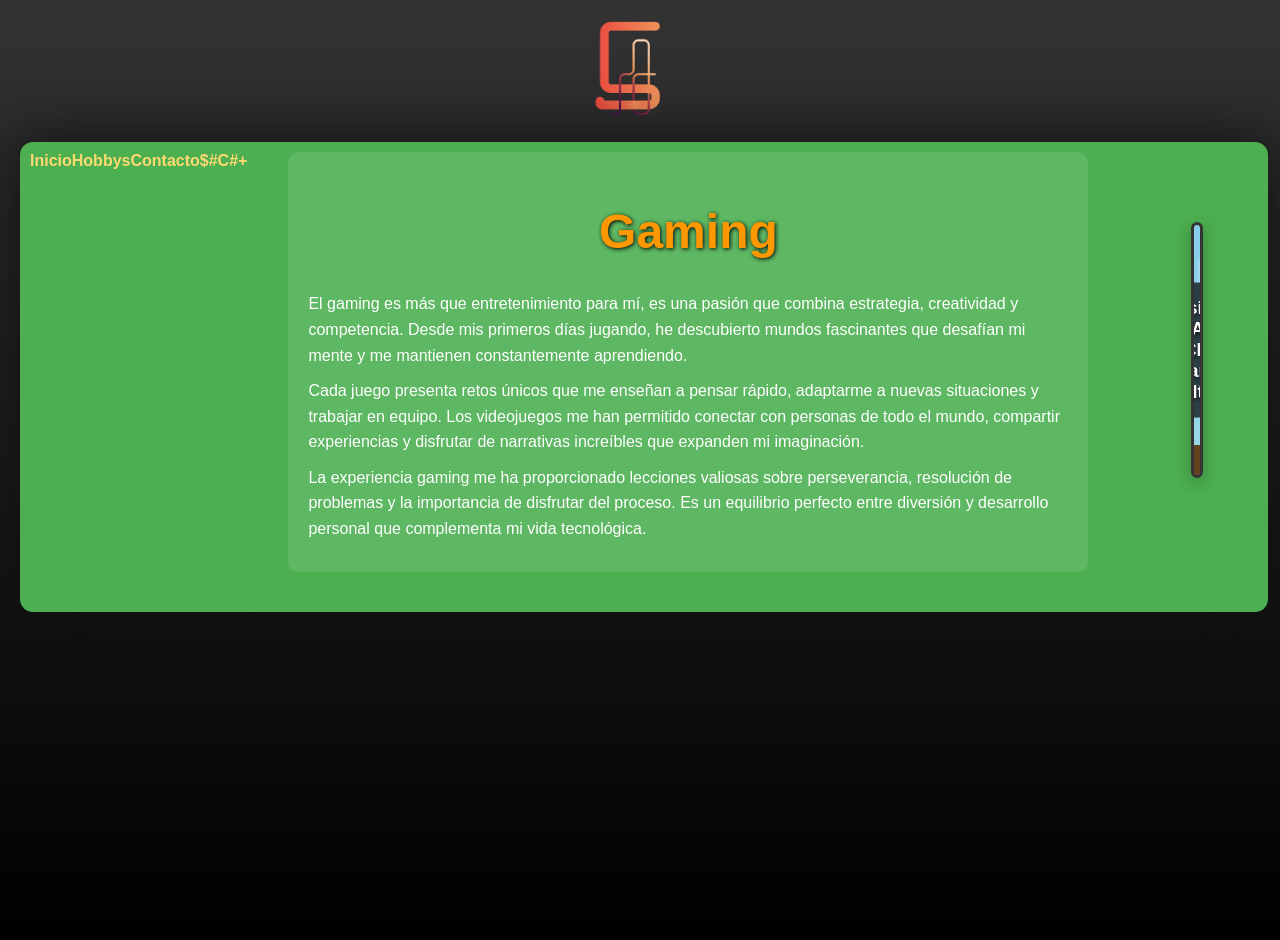
==== commit a47bf208: "Update gaming.html" ====
--- a/html/gaming.html
+++ b/html/gaming.html
@@ -28,13 +28,13 @@
                     <div class="dropdown-content">
                         <table class="hobby-table">
                             <tr>
-                                <td><a href="/magia.html">Magia</a></td>
+                                <td><a href="magia.html">Magia</a></td>
                             </tr>
                             <tr>
-                                <td><a href="/gimnasio.html">Gimnasio</a></td>
+                                <td><a href="gimnasio.html">Gimnasio</a></td>
                             </tr>
                             <tr>
-                                <td><a href="/gaming.html">Gaming</a></td>
+                                <td><a href="gaming.html">Gaming</a></td>
                             </tr>
                         </table>
                     </div>
@@ -51,7 +51,7 @@
             <p><strong>📞 Teléfono:</strong> <br> <a href="tel:+34643630415">+34 643 630 415</a></p>
         </div>
     </div>
-</div>        <div> <a class="link" href="/contatame.html">$#C#+</a></div>
+</div>        <div> <a class="link" href="contatame.html">$#C#+</a></div>
     <div class="text-container">
         <div class="text-gaming">
             <h1 class="Style1">Gaming</h1>
